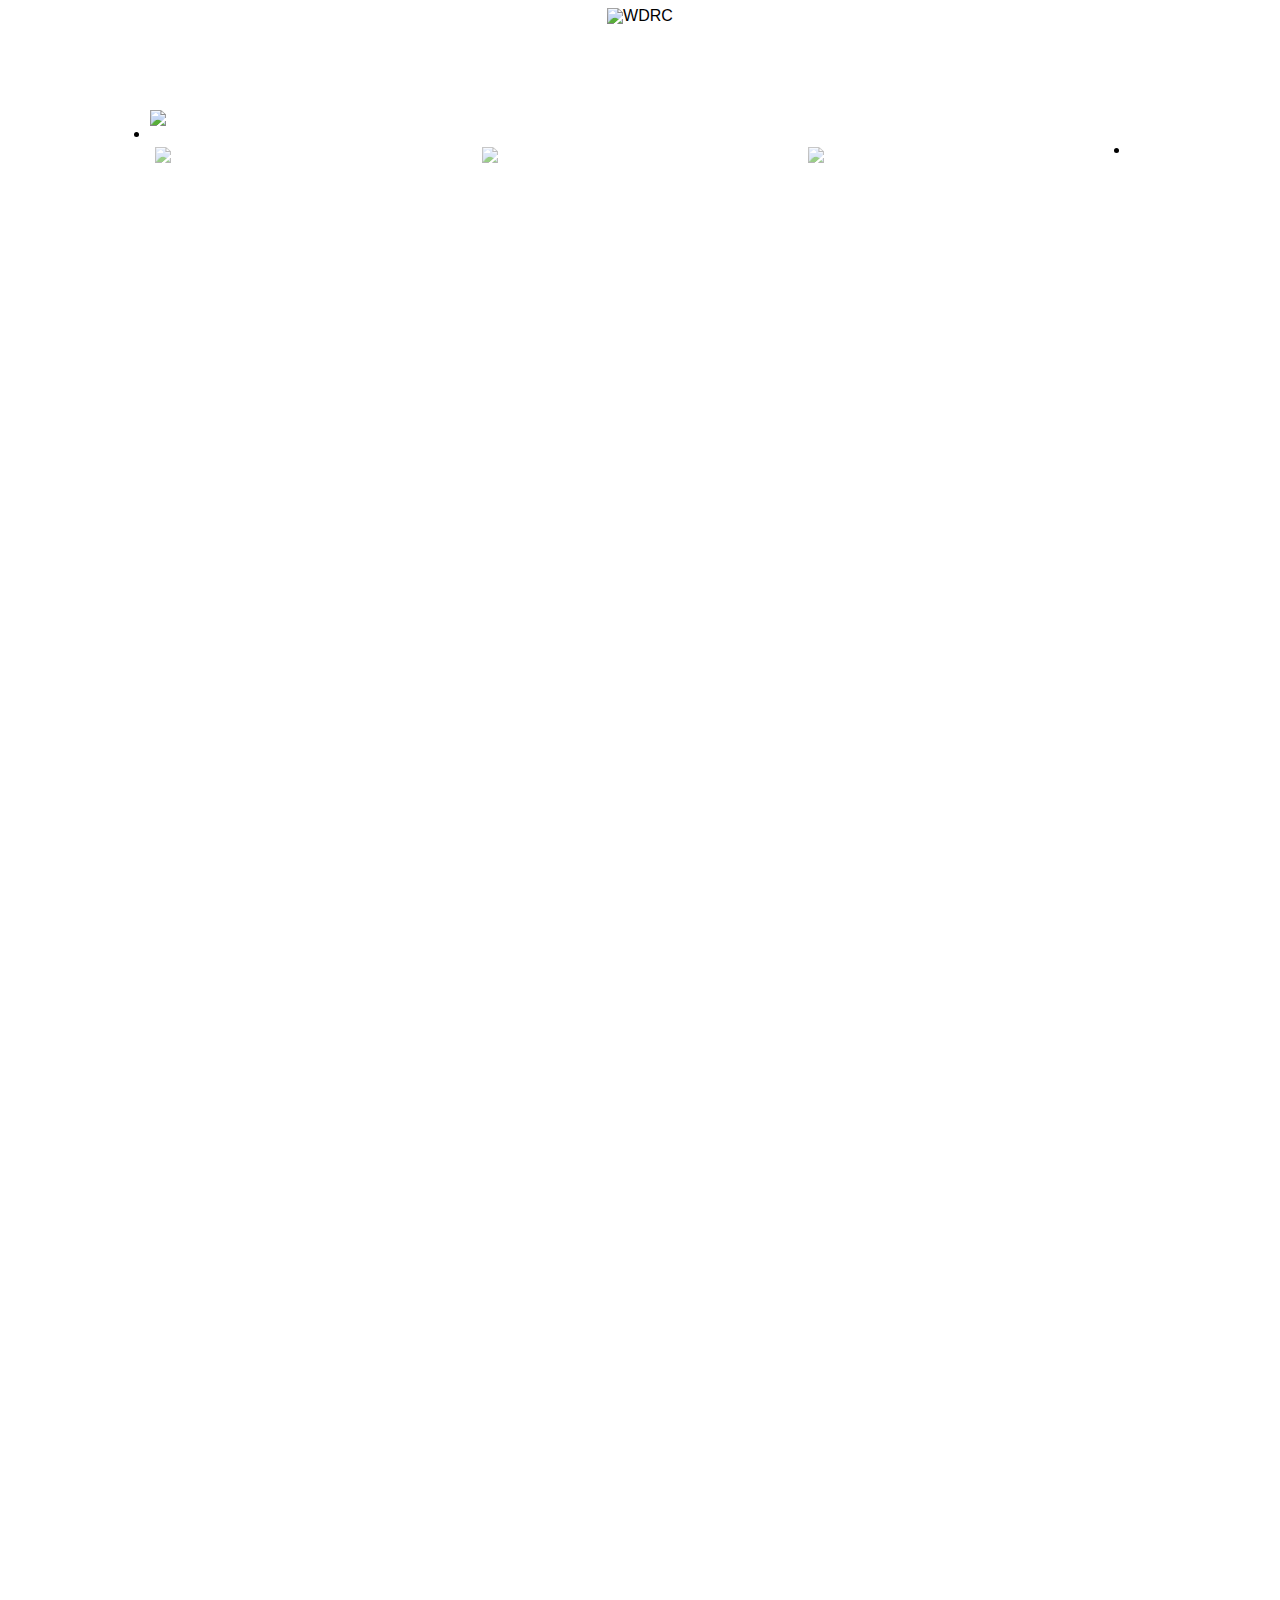
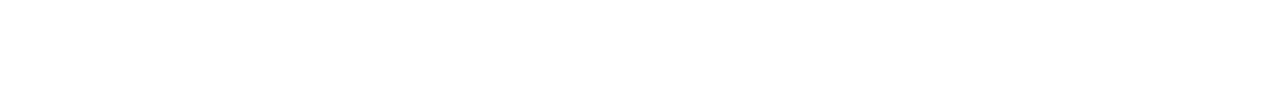
==== index.html @ 899989f0 "Add files via upload" ====
<!DOCTYPE html>
<html lang="en">
  <head>
    <meta charset="UTF-8" />
    <meta
      name="keywords"
      content="Drag race, Drag racing, Racing, Cars, Motorsports"
    />
    <meta http-equiv="X-UA-Compatible" content="IE=edge" />
    <meta name="viewport" content="width=device-width, initial-scale=1.0" />
    <title>World Drag Racing Circuit Gallery</title>
    <link rel="stylesheet" type="text/css" href="index.css" />
  </head>
  <body>
    <header>
      <center><img src="images/wdrc_banner.jpg" alt="WDRC" /></center>
    </header>
    <br />
    <div class="hello">Past Events and Shows</div>

    <div class="content" style="max-width: 1200px max-height: 700px">
      <img
        class="mySlides"
        src="images/2023_RTWDRC_schedule.jpg"
        style="width: 100%; display: none"
      />
      <img
        class="mySlides"
        src="images/2023_ETOWN_schedule2.png"
        style="width: 100%; display: none"
      />
      <img
        class="mySlides"
        src="images/2023_ETOWN_schedule.jpg"
        style="width: 100%; display: none"
      />
      <li></li>
      <div class="row-padding section">
        <div class="col s4">
          <img
            class="opacity hover-opacity-off"
            src="images/2023_RTWDRC_schedule.jpg"
            style="width: 100%; cursor: pointer"
            onclick="currentDiv(1)"
          />
        </div>
        <div class="col s4">
          <img
            class="opacity hover-opacity-off"
            src="images/2023_ETOWN_schedule2.png"
            style="width: 100%; cursor: pointer"
            onclick="currentDiv(2)"
          />
        </div>
        <div class="col s4">
          <img
            class="opacity hover-opacity-off"
            src="images/2023_ETOWN_schedule.jpg"
            style="width: 100%; cursor: pointer"
            onclick="currentDiv(3)"
          />
        </div>
      </div>
    </div>
    <li></li>
    <div class="contains">
      <!-- For videos already downloaded on computer-->
      <!-- <video class="vid" width="640" height="360" controls> -->
      <!-- <source -->
      <!-- src="" -->
      <!-- type="video/mp4" -->
      <!-- /> </video>-->
      <iframe
        width="610"
        height="360"
        src="https://www.youtube.com/embed/kPstWl2sa-s"
        title="YouTube video player"
        frameborder="0"
        allow="accelerometer; autoplay; clipboard-write; encrypted-media; gyroscope; picture-in-picture; web-share"
        allowfullscreen
      ></iframe>

      <iframe
        width="610"
        height="360"
        src="https://www.youtube.com/embed/oToHLpInuhc"
        title="YouTube video player"
        frameborder="0"
        allow="accelerometer; autoplay; clipboard-write; encrypted-media; gyroscope; picture-in-picture; web-share"
        allowfullscreen
        style="margin-left: 15px"
      ></iframe>
    </div>
    <li></li>
    <div class="contains">
      <iframe
        width="610"
        height="360"
        src="https://www.youtube.com/embed/2Uneti_gkIw"
        title="YouTube video player"
        frameborder="0"
        allow="accelerometer; autoplay; clipboard-write; encrypted-media; gyroscope; picture-in-picture; web-share"
        allowfullscreen
      ></iframe>

      <iframe
        width="610"
        height="360"
        src="https://www.youtube.com/embed/sCV__MwCfH0"
        title="YouTube video player"
        frameborder="0"
        allow="accelerometer; autoplay; clipboard-write; encrypted-media; gyroscope; picture-in-picture; web-share"
        allowfullscreen
        style="margin-left: 15px"
      ></iframe>
    </div>
    <li></li>
    <div class="contains">
      <iframe
        width="610"
        height="360"
        src="https://www.youtube.com/embed/L-XvdDKH4EY"
        title="YouTube video player"
        frameborder="0"
        allow="accelerometer; autoplay; clipboard-write; encrypted-media; gyroscope; picture-in-picture; web-share"
        allowfullscreen
      ></iframe>
      <iframe
        width="610"
        height="360"
        src="https://www.youtube.com/embed/No7ywstahzk"
        title="YouTube video player"
        frameborder="0"
        allow="accelerometer; autoplay; clipboard-write; encrypted-media; gyroscope; picture-in-picture; web-share"
        allowfullscreen
        style="margin-left: 15px"
      ></iframe>
    </div>
    <li></li>
    <div class="contains">
      <iframe
        width="610"
        height="360"
        src="https://www.youtube.com/embed/iQGg9NRun08"
        title="YouTube video player"
        frameborder="0"
        allow="accelerometer; autoplay; clipboard-write; encrypted-media; gyroscope; picture-in-picture; web-share"
        allowfullscreen
      ></iframe>
      <iframe
        width="610"
        height="360"
        src="https://www.youtube.com/embed/D9AWI-LQavE"
        title="YouTube video player"
        frameborder="0"
        allow="accelerometer; autoplay; clipboard-write; encrypted-media; gyroscope; picture-in-picture; web-share"
        allowfullscreen
        style="margin-left: 15px"
      ></iframe>
    </div>
    <br />
    <center>
      <div class="toTop" style="padding: 5px 0px">
        <a href="#" class="icon"
          ><img src="images/172559_wheel_steering_icon.png" alt=""
        /></a>
      </div>
    </center>

    <script>
      //Slideshow
      function currentDiv(n) {
        showDivs((slideIndex = n));
      }

      function showDivs(n) {
        var i;
        var x = document.getElementsByClassName("mySlides");
        var dots = document.getElementsByClassName("d");
        if (n > x.length) {
          slideIndex = 1;
        }
        if (n < 1) {
          slideIndex = x.length;
        }
        for (i = 0; i < x.length; i++) {
          x[i].style.display = "none";
        }
        for (i = 0; i < dots.length; i++) {
          dots[i].className = dots[i].className.replace(" opacity-off", "");
        }
        x[slideIndex - 1].style.display = "block";
        dots[slideIndex - 1].className += " opacity-off";
      }

      var myIndex = 0;
      carousel();

      function carousel() {
        var i;
        var x = document.getElementsByClassName("mySlides");
        for (i = 0; i < x.length; i++) {
          x[i].style.display = "none";
        }
        myIndex++;
        if (myIndex > x.length) {
          myIndex = 1;
        }
        x[myIndex - 1].style.display = "block";
        setTimeout(carousel, 7000);
      }

      // scroll up button
      let topIcon = document.querySelector(".toTop");
      let pageTopLocation;
      window.addEventListener("scroll", function () {
        pageTopLocation = window.pageYOffset;
        if (
          document.body.scrollTop > 25 ||
          document.documentElement.scrollTop > 25
        ) {
          topIcon.style.display = "block";
        } else {
          topIcon.style.display = "none";
        }
      });
    </script>
  </body>
</html>
---- index.css ----
@charset "utf-8";

* {
  box-sizing: border-box;
}

html {
  background-image: url(images/black.jpg);
  font-family: -apple-system, BlinkMacSystemFont, "Segoe UI", "Roboto", "Oxygen",
    "Ubuntu", "Cantarell", "Fira Sans", "Droid Sans", "Helvetica Neue",
    sans-serif;
  -webkit-font-smoothing: antialiased;
  scroll-behavior: smooth;
}

/* Structural Styles */
header {
  display: block;
  width: 100%;
}

body {
  line-height: 1;
}
video {
  display: inline-block;
}

.hello {
  font-size: 3.6em;
  font-style: oblique;
  /* text-shadow: 0 0 3px #FF0000; */
  position: relative;
  -webkit-text-stroke: 0.2px rgb(255, 255, 255);
  width: 60%;
  height: 70px;
  margin: auto;
  text-align: center;
  background-image: url(https://media.giphy.com/media/SLEaXvw65gfgFG0kPT/giphy.gif);
  background-size: cover;
  color: transparent;
  -moz-background-clip: text;
  -webkit-background-clip: text;
  text-transform: uppercase;
}
@media only screen and (max-width: 1200px) and (min-width: 10px) {
  header img {
    width: 100%;
  }
  .hello {
    font-size: 2.5em;
    font-style: oblique;
    /* text-shadow: 0 0 3px #FF0000; */
    -webkit-text-stroke: 0.2px rgb(224, 159, 159);
    flex-direction: column;
    width: 80%;
    height: 80px;
    margin: auto;
    text-align: center;
    background-image: url(https://media.giphy.com/media/O4WuhnWDiks3f7zDPj/giphy.gif);
    background-size: cover;
    color: transparent;
    -moz-background-clip: text;
    -webkit-background-clip: text;
    text-transform: uppercase;
  }
}

.opacity,
.hover-opacity:hover {
  opacity: 0.6;
}
.opacity-off,
.hover-opacity-off:hover {
  opacity: 1;
}

.content {
  margin-left: auto;
  margin-right: auto;
  max-width: 980px;
}

.col {
  float: left;
  width: 100%;
}
.col.s4 {
  width: 33.33333%;
  padding: 5px;
}
.vid {
  width: 40%;
  margin: auto;
  padding: 5px;
}
.contains {
  text-align: center;
  width: 100%;
  display: block;
}
.toTop {
  width: 60px;
  height: 60px;
  border-radius: 50%;
  background-color: rgb(233, 1, 1);
  position: fixed;
  bottom: 40px;
  right: 35px;
  opacity: 0.6;
  display: none;
  box-shadow: 0 4px rgb(235, 235, 235);
}

.toTop:hover {
  box-shadow: 0px 0px 10px 3px rgb(207, 207, 207);
  background-color: rgb(253, 250, 85);
  opacity: 0.8;
  box-shadow: 0 5px rgb(255, 255, 255);
  display: none;
}
.toTop:active {
  background-color: rgb(5, 211, 32);
  box-shadow: 0 5px rgb(255, 255, 255);
  transform: translateY(4px);
}
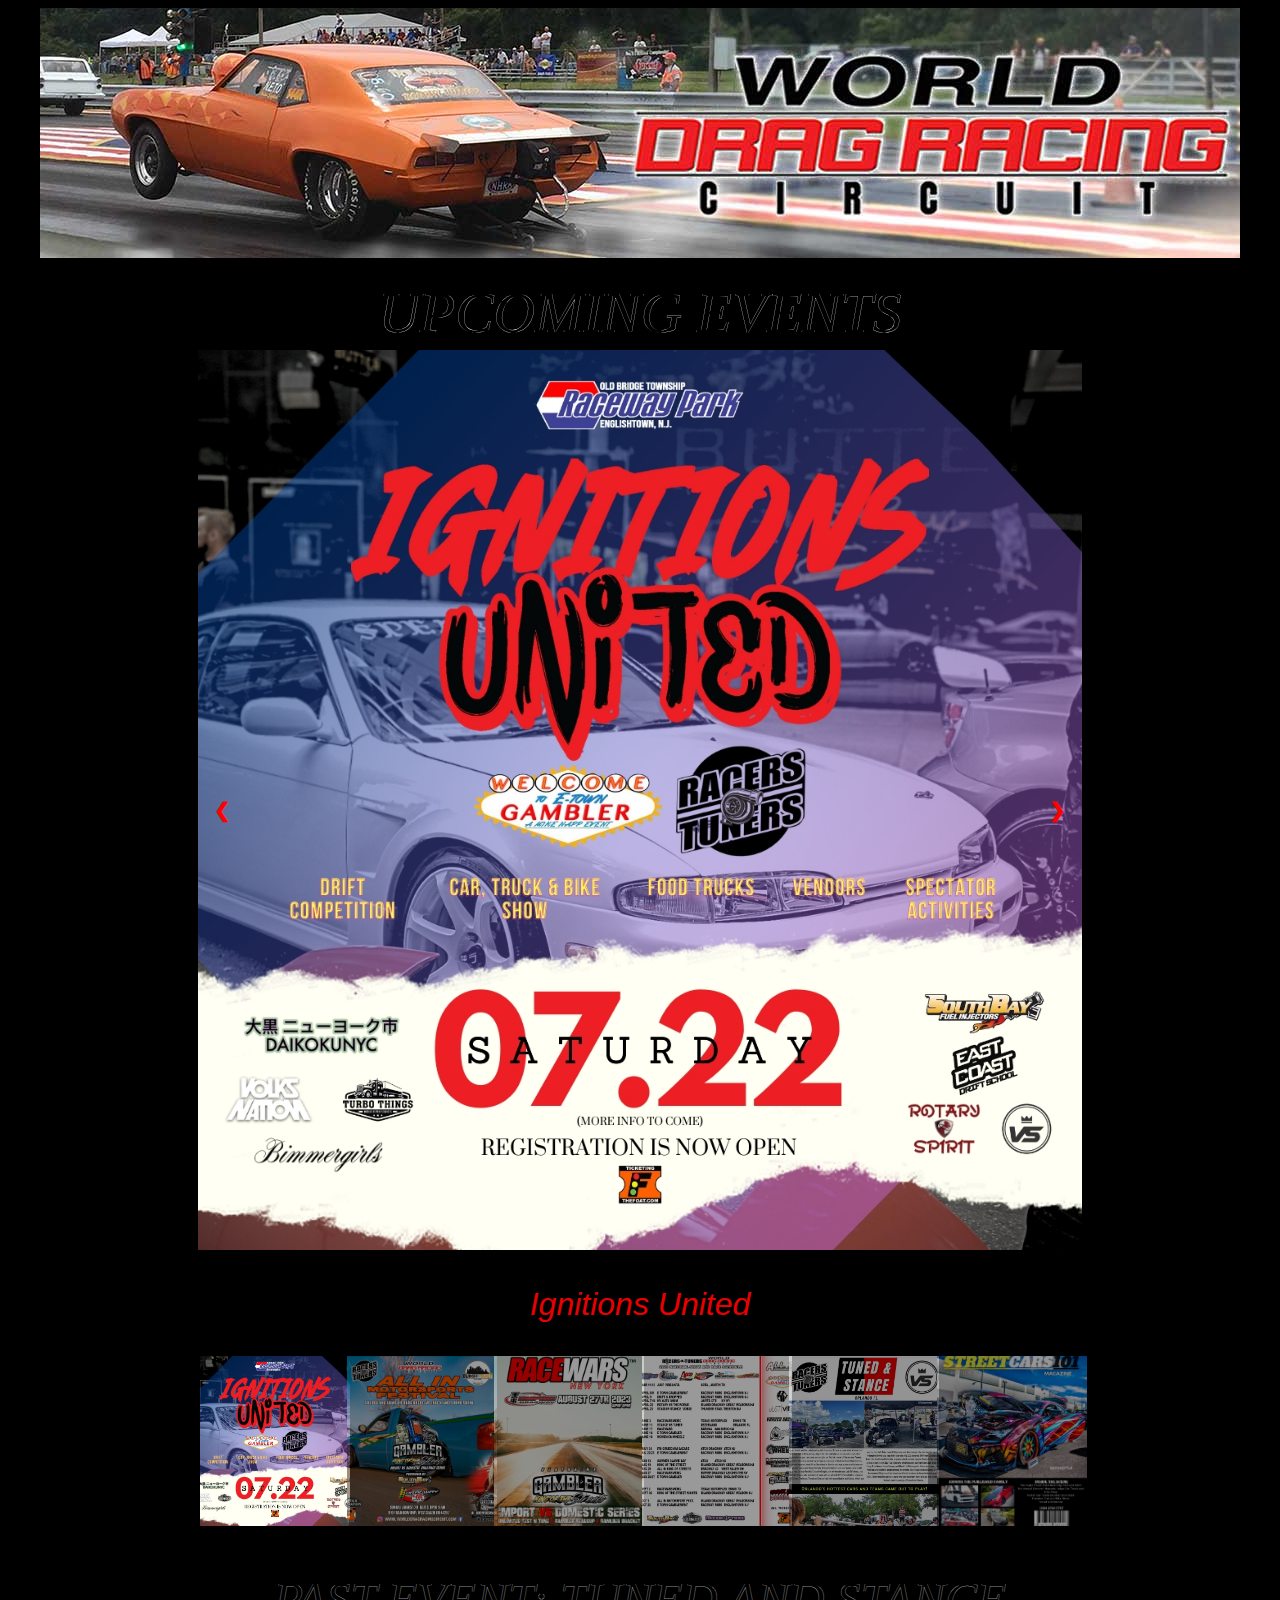
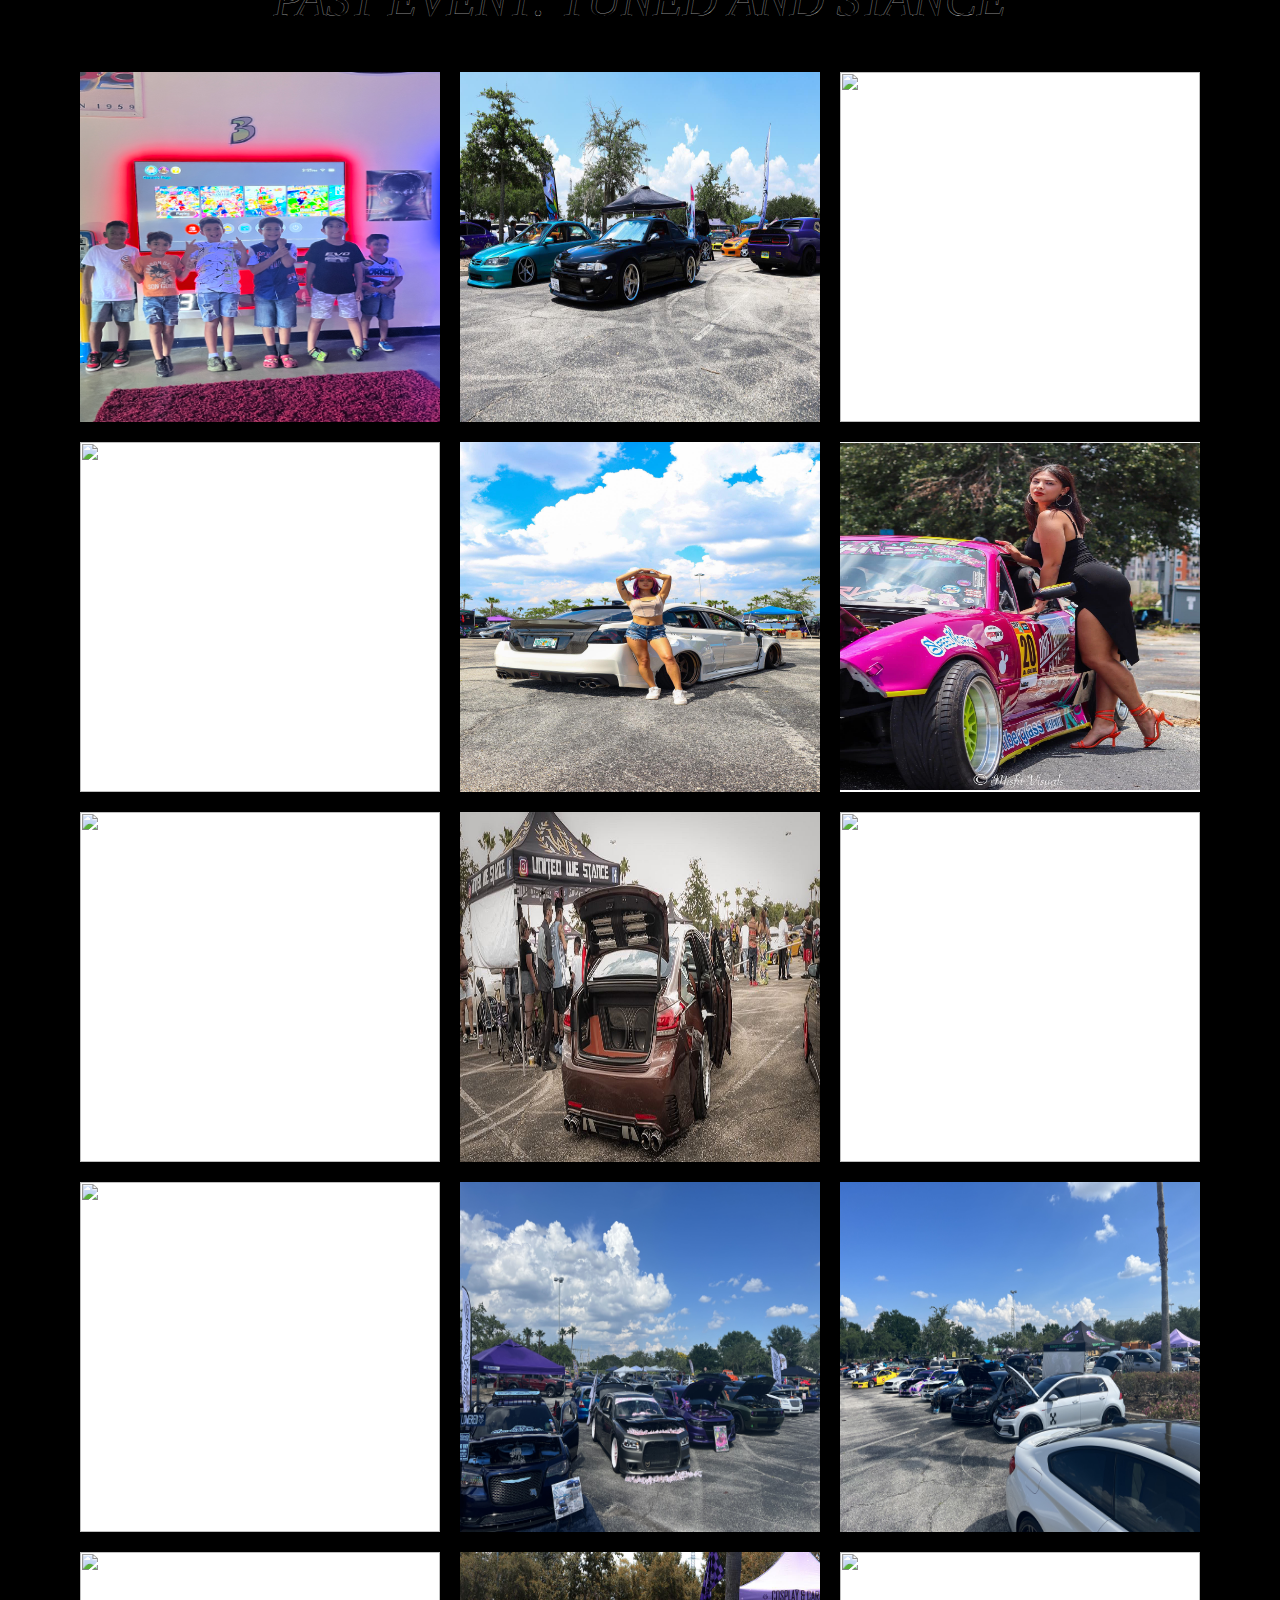
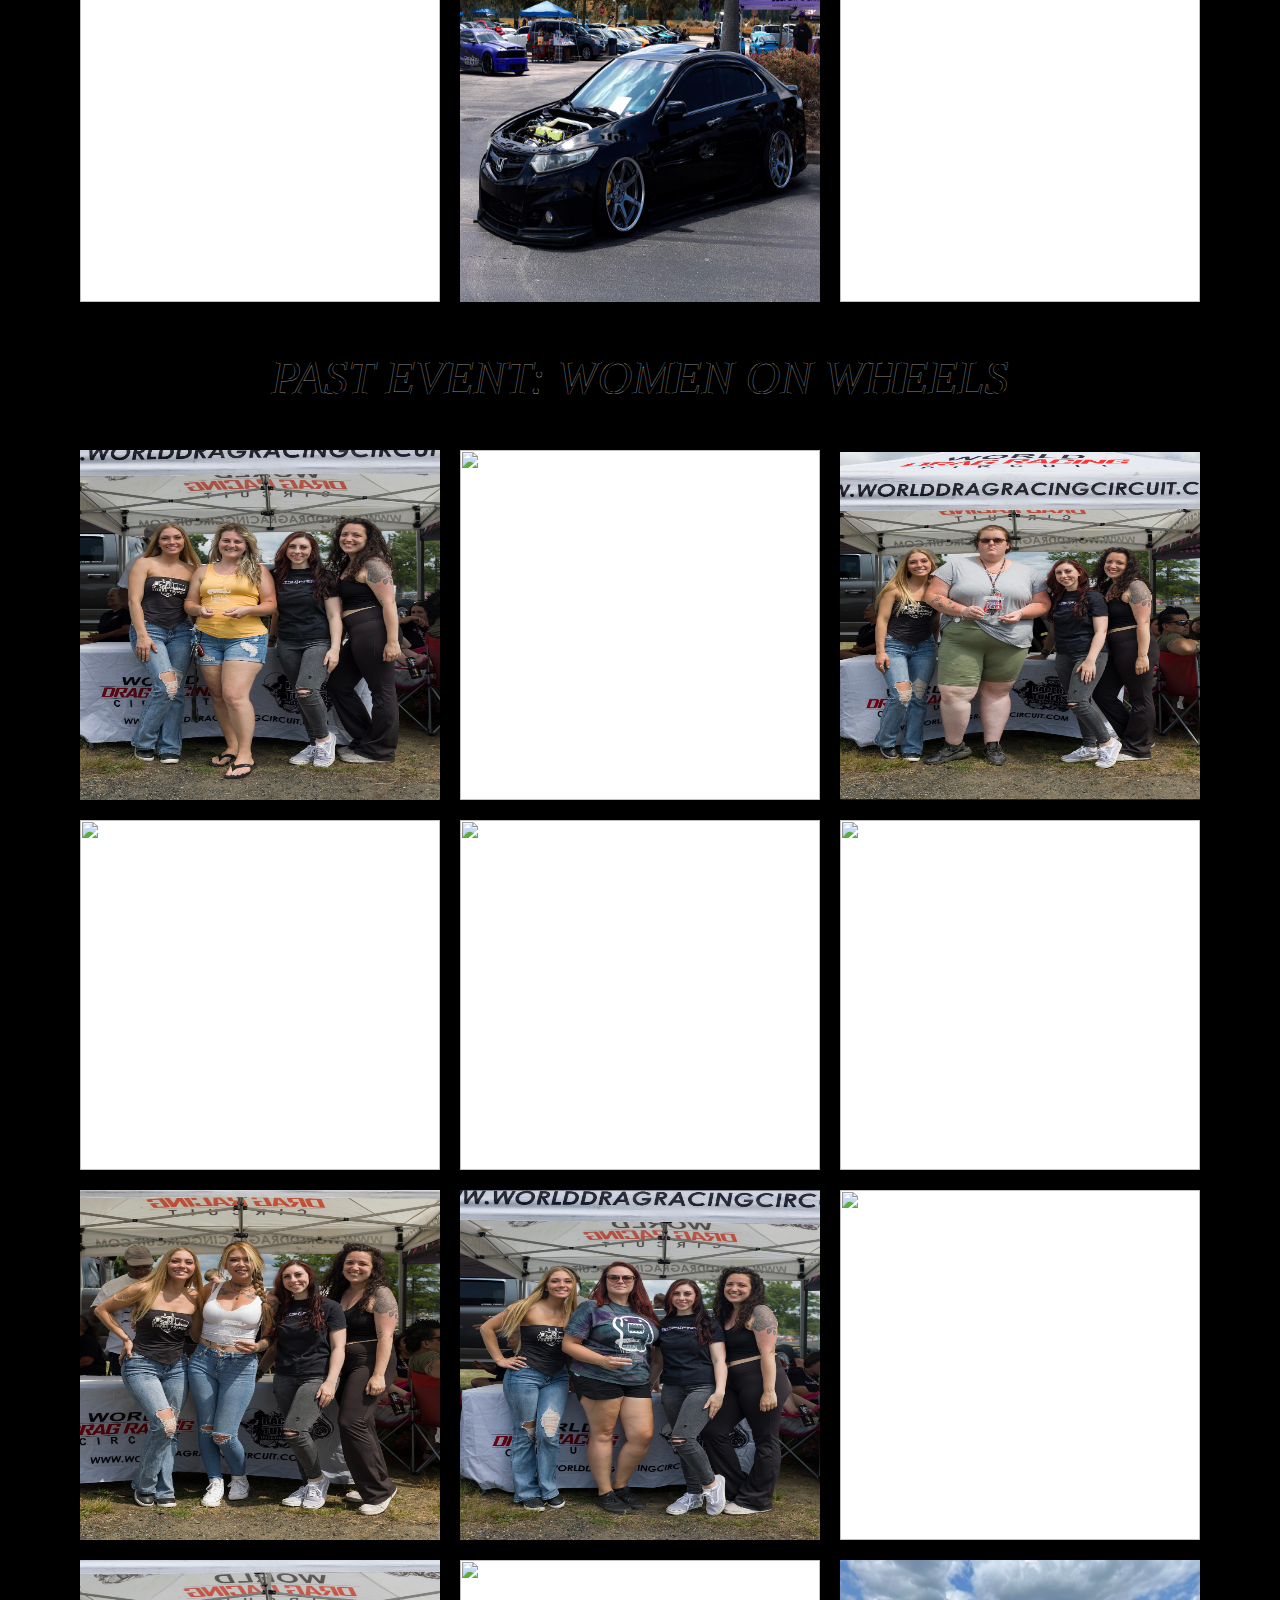
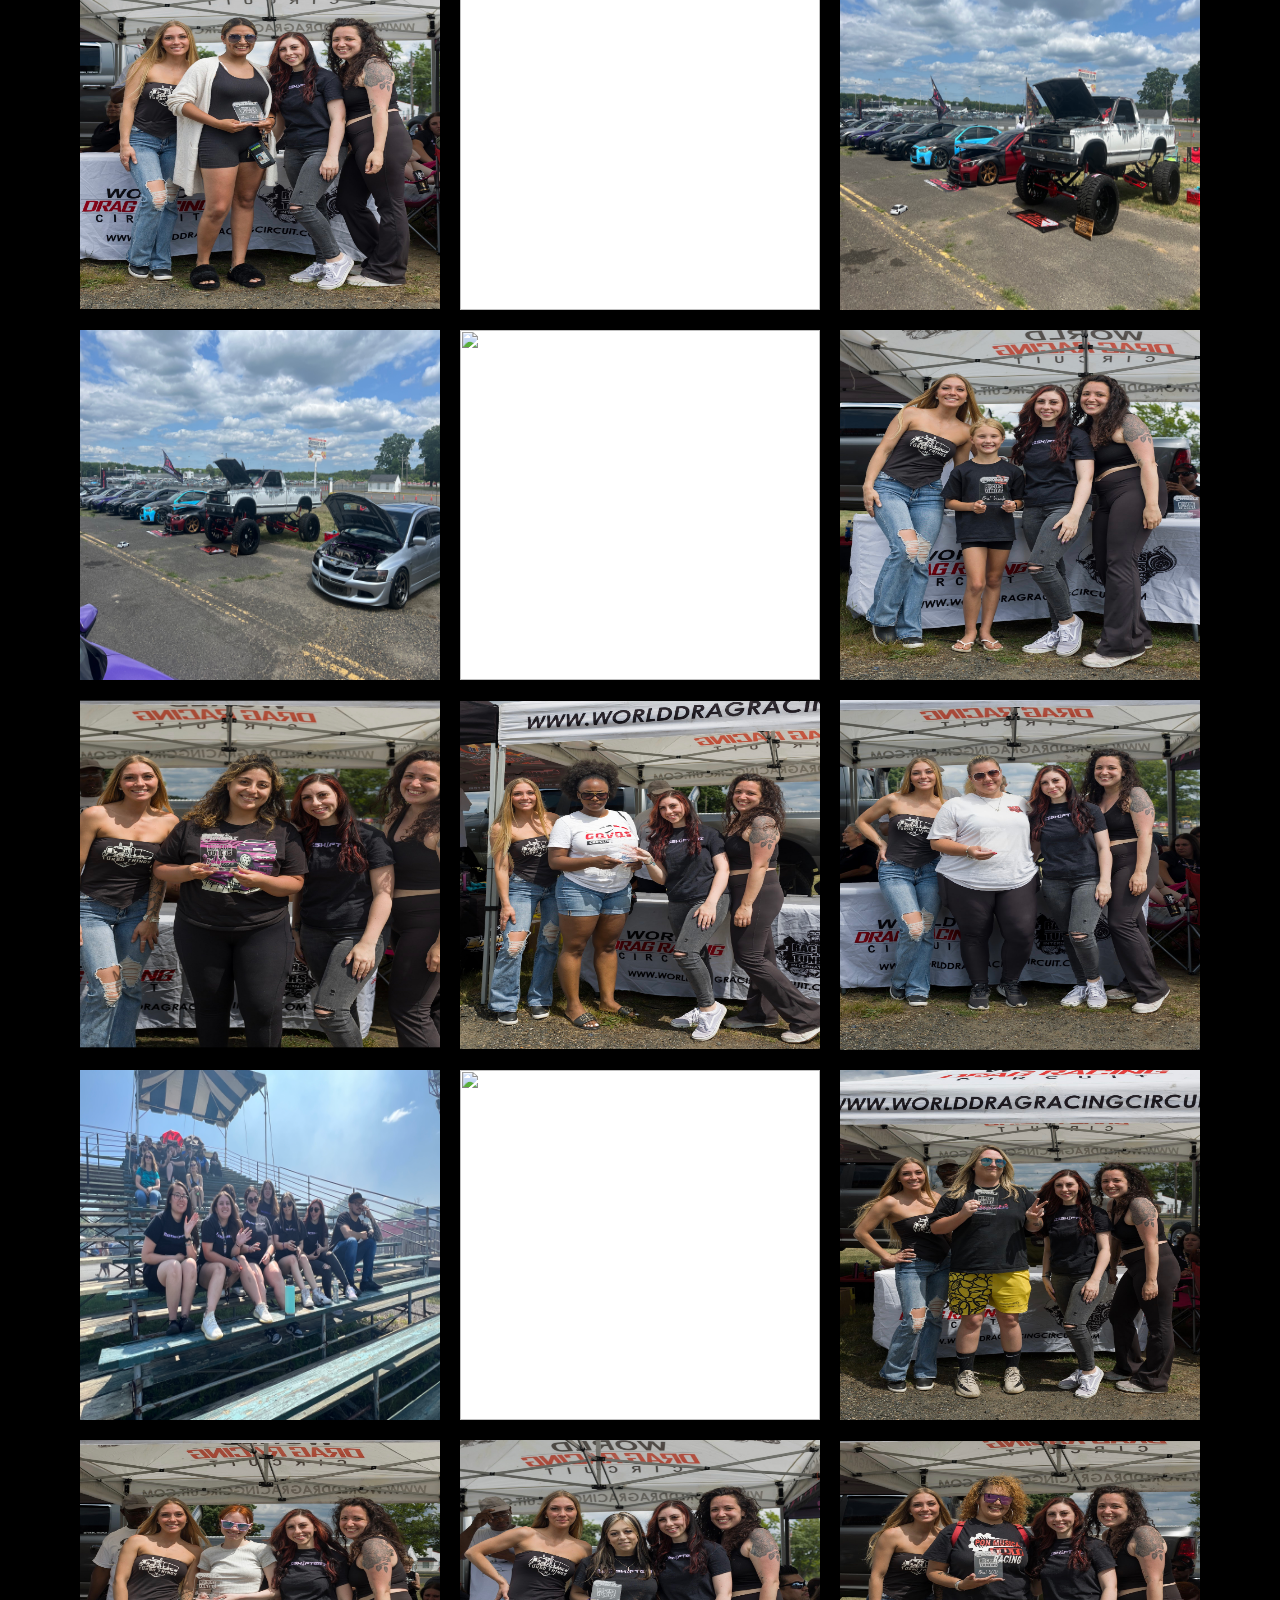
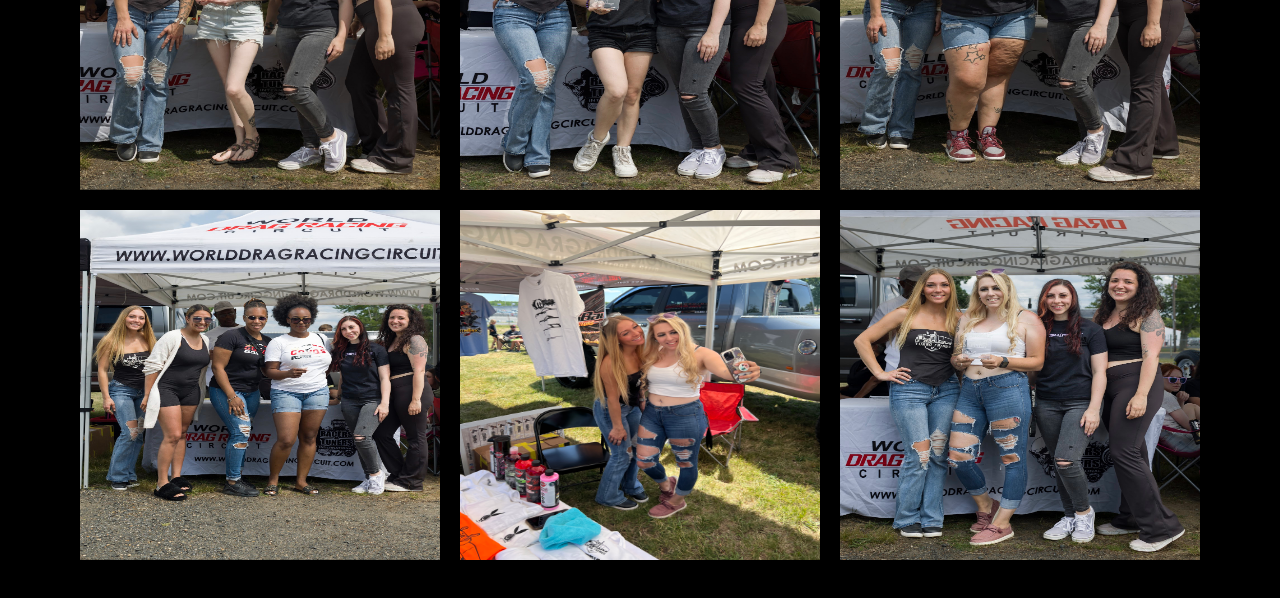
==== commit 67d52a8f: "Add files via upload" ====
--- a/index.html
+++ b/index.html
@@ -6,7 +6,6 @@
       name="keywords"
       content="Drag race, Drag racing, Racing, Cars, Motorsports"
     />
-    <meta http-equiv="X-UA-Compatible" content="IE=edge" />
     <meta name="viewport" content="width=device-width, initial-scale=1.0" />
     <title>World Drag Racing Circuit Gallery</title>
     <link rel="stylesheet" type="text/css" href="index.css" />
@@ -16,214 +15,287 @@
       <center><img src="images/wdrc_banner.jpg" alt="WDRC" /></center>
     </header>
     <br />
-    <div class="hello">Past Events and Shows</div>
-
-    <div class="content" style="max-width: 1200px max-height: 700px">
-      <img
-        class="mySlides"
-        src="images/2023_RTWDRC_schedule.jpg"
-        style="width: 100%; display: none"
-      />
-      <img
-        class="mySlides"
-        src="images/2023_ETOWN_schedule2.png"
-        style="width: 100%; display: none"
-      />
-      <img
-        class="mySlides"
-        src="images/2023_ETOWN_schedule.jpg"
-        style="width: 100%; display: none"
-      />
-      <li></li>
-      <div class="row-padding section">
-        <div class="col s4">
-          <img
-            class="opacity hover-opacity-off"
-            src="images/2023_RTWDRC_schedule.jpg"
-            style="width: 100%; cursor: pointer"
-            onclick="currentDiv(1)"
-          />
-        </div>
-        <div class="col s4">
-          <img
-            class="opacity hover-opacity-off"
-            src="images/2023_ETOWN_schedule2.png"
-            style="width: 100%; cursor: pointer"
-            onclick="currentDiv(2)"
-          />
-        </div>
-        <div class="col s4">
-          <img
-            class="opacity hover-opacity-off"
-            src="images/2023_ETOWN_schedule.jpg"
-            style="width: 100%; cursor: pointer"
-            onclick="currentDiv(3)"
-          />
-        </div>
-      </div>
-    </div>
-    <li></li>
-    <div class="contains">
-      <!-- For videos already downloaded on computer-->
-      <!-- <video class="vid" width="640" height="360" controls> -->
-      <!-- <source -->
-      <!-- src="" -->
-      <!-- type="video/mp4" -->
-      <!-- /> </video>-->
-      <iframe
-        width="610"
-        height="360"
-        src="https://www.youtube.com/embed/kPstWl2sa-s"
-        title="YouTube video player"
-        frameborder="0"
-        allow="accelerometer; autoplay; clipboard-write; encrypted-media; gyroscope; picture-in-picture; web-share"
-        allowfullscreen
-      ></iframe>
-
-      <iframe
-        width="610"
-        height="360"
-        src="https://www.youtube.com/embed/oToHLpInuhc"
-        title="YouTube video player"
-        frameborder="0"
-        allow="accelerometer; autoplay; clipboard-write; encrypted-media; gyroscope; picture-in-picture; web-share"
-        allowfullscreen
-        style="margin-left: 15px"
-      ></iframe>
-    </div>
-    <li></li>
-    <div class="contains">
-      <iframe
-        width="610"
-        height="360"
-        src="https://www.youtube.com/embed/2Uneti_gkIw"
-        title="YouTube video player"
-        frameborder="0"
-        allow="accelerometer; autoplay; clipboard-write; encrypted-media; gyroscope; picture-in-picture; web-share"
-        allowfullscreen
-      ></iframe>
-
-      <iframe
-        width="610"
-        height="360"
-        src="https://www.youtube.com/embed/sCV__MwCfH0"
-        title="YouTube video player"
-        frameborder="0"
-        allow="accelerometer; autoplay; clipboard-write; encrypted-media; gyroscope; picture-in-picture; web-share"
-        allowfullscreen
-        style="margin-left: 15px"
-      ></iframe>
-    </div>
-    <li></li>
-    <div class="contains">
-      <iframe
-        width="610"
-        height="360"
-        src="https://www.youtube.com/embed/L-XvdDKH4EY"
-        title="YouTube video player"
-        frameborder="0"
-        allow="accelerometer; autoplay; clipboard-write; encrypted-media; gyroscope; picture-in-picture; web-share"
-        allowfullscreen
-      ></iframe>
-      <iframe
-        width="610"
-        height="360"
-        src="https://www.youtube.com/embed/No7ywstahzk"
-        title="YouTube video player"
-        frameborder="0"
-        allow="accelerometer; autoplay; clipboard-write; encrypted-media; gyroscope; picture-in-picture; web-share"
-        allowfullscreen
-        style="margin-left: 15px"
-      ></iframe>
-    </div>
-    <li></li>
-    <div class="contains">
-      <iframe
-        width="610"
-        height="360"
-        src="https://www.youtube.com/embed/iQGg9NRun08"
-        title="YouTube video player"
-        frameborder="0"
-        allow="accelerometer; autoplay; clipboard-write; encrypted-media; gyroscope; picture-in-picture; web-share"
-        allowfullscreen
-      ></iframe>
-      <iframe
-        width="610"
-        height="360"
-        src="https://www.youtube.com/embed/D9AWI-LQavE"
-        title="YouTube video player"
-        frameborder="0"
-        allow="accelerometer; autoplay; clipboard-write; encrypted-media; gyroscope; picture-in-picture; web-share"
-        allowfullscreen
-        style="margin-left: 15px"
-      ></iframe>
+    <div class="hello">Upcoming Events</div>
+    <!-- Container for the image gallery -->
+    <div class="container">
+      <!--images for slide -->
+      <div class="mySlides">
+        <img
+          src="images/upcoming events/ignitions united1.jpeg"
+          style="width: 100%; height: 900px"
+        />
+      </div>
+      <div class="mySlides">
+        <img
+          src="images/upcoming events/all in ohio.jpg"
+          style="width: 100%; height: 900px"
+        />
+      </div>
+
+      <div class="mySlides">
+        <img
+          src="images/upcoming events/2023-08-23-racewars.jpg"
+          style="width: 100%; height: 900px"
+        />
+      </div>
+
+      <div class="mySlides">
+        <img
+          src="images/upcoming events/2023_RTWDRC_schedule.jpg"
+          style="width: 100%; height: 900px"
+        />
+      </div>
+
+      <div class="mySlides">
+        <img
+          src="images/upcoming events/tuned and stance.jpg"
+          style="width: 100%; height: 900px"
+        />
+      </div>
+
+      <div class="mySlides">
+        <img
+          src="images/upcoming events/street cars 101.jpg"
+          style="width: 100%; height: 900px"
+        />
+      </div>
+
+      <!-- Next and previous buttons -->
+      <a class="prev" onclick="plusSlides(-1)">&#10094;</a>
+      <a class="next" onclick="plusSlides(1)">&#10095;</a>
+
+      <!-- Caption text -->
+      <div class="caption-container">
+        <p id="caption"></p>
+      </div>
+      <br />
+      <!-- Thumbnails -->
+      <div class="row">
+        <div class="column">
+          <img
+            class="cursor"
+            src="images/upcoming events/ignitions united1.jpeg"
+            style="width: 150px; height: 170px; float: left; object-fit: cover"
+            onclick="currentSlide(1)"
+            alt="Ignitions United"
+          />
+        </div>
+        <div class="column">
+          <img
+            class="cursor"
+            src="images/upcoming events/all in ohio.jpg"
+            style="width: 150px; height: 170px; float: left; object-fit: cover"
+            onclick="currentSlide(2)"
+            alt="All in Ohio"
+          />
+        </div>
+        <div class="column">
+          <img
+            class="cursor"
+            src="images/upcoming events/2023-08-23-racewars.jpg"
+            style="width: 150px; height: 170px; float: left; object-fit: cover"
+            onclick="currentSlide(3)"
+            alt="Racewars"
+          />
+        </div>
+        <div class="column">
+          <img
+            class="cursor"
+            src="images/upcoming events/2023_RTWDRC_schedule.jpg"
+            style="width: 150px; height: 170px; float: left; object-fit: cover"
+            onclick="currentSlide(4)"
+            alt="2023 World Drag Racing Circuit Schedule"
+          />
+        </div>
+        <div class="column">
+          <img
+            class="cursor"
+            src="images/upcoming events/tuned and stance.jpg"
+            style="width: 150px; height: 170px; float: left; object-fit: cover"
+            onclick="currentSlide(5)"
+            alt="Tuned and Stance"
+          />
+        </div>
+        <div class="column">
+          <img
+            class="cursor"
+            src="images/upcoming events/street cars 101.jpg"
+            style="width: 150px; height: 170px; float: left; object-fit: cover"
+            onclick="currentSlide(6)"
+            alt="Street Cars 101 Magazine"
+          />
+        </div>
+      </div>
     </div>
     <br />
-    <center>
-      <div class="toTop" style="padding: 5px 0px">
-        <a href="#" class="icon"
-          ><img src="images/172559_wheel_steering_icon.png" alt=""
-        /></a>
-      </div>
-    </center>
-
+    <div class="hello2">Past Event: Tuned and Stance</div>
+    <div class="gallery-image">
+      <div class="img-box">
+        <img src="images/tuned and stance/kids1.jpg" alt="" />
+      </div>
+      <div class="img-box">
+        <img src="images/tuned and stance/cars1.jpg" alt="" />
+      </div>
+      <div class="img-box">
+        <img src="images/tuned and stance/booth2.jpg" alt="" />
+      </div>
+      <div class="img-box">
+        <img src="images/tuned and stance/booth1.jpg" alt="" />
+      </div>
+      <div class="img-box">
+        <img src="images/tuned and stance/girl1.jpg" alt="" />
+      </div>
+      <div class="img-box">
+        <img src="images/tuned and stance/girl2.jpg" alt="" />
+      </div>
+      <div class="img-box">
+        <img src="images/tuned and stance/cars2.jpg" alt="" />
+      </div>
+      <div class="img-box">
+        <img src="images/tuned and stance/cars3.jpg" alt="" />
+      </div>
+      <div class="img-box">
+        <img src="images/tuned and stance/cars4.jpg" alt="" />
+      </div>
+      <div class="img-box">
+        <img src="images/tuned and stance/cars5.jpg" alt="" />
+      </div>
+      <div class="img-box">
+        <img src="images/tuned and stance/cars6.jpg" alt="" />
+      </div>
+      <div class="img-box">
+        <img src="images/tuned and stance/cars7.jpg" alt="" />
+      </div>
+      <div class="img-box">
+        <img src="images/tuned and stance/cars8.jpg" alt="" />
+      </div>
+      <div class="img-box">
+        <img src="images/tuned and stance/cars9.jpg" alt="" />
+      </div>
+      <div class="img-box">
+        <img src="images/tuned and stance/cars10.jpg" alt="" />
+      </div>
+    </div>
+    <br />
+    <div class="hello2">Past Event: Women on Wheels</div>
+    <div class="gallery-image">
+      <div class="img-box">
+        <img src="images/women on wheels/girls1.jpg" alt="" />
+      </div>
+      <div class="img-box">
+        <img src="images/women on wheels/girls2.jpg" alt="" />
+      </div>
+      <div class="img-box">
+        <img src="images/women on wheels/girls3.jpg" alt="" />
+      </div>
+      <div class="img-box">
+        <img src="images/women on wheels/cars1.jpg" alt="" />
+      </div>
+      <div class="img-box">
+        <img src="images/women on wheels/cars2.jpg" alt="" />
+      </div>
+      <div class="img-box">
+        <img src="images/women on wheels/cars3.jpg" alt="" />
+      </div>
+      <div class="img-box">
+        <img src="images/women on wheels/girls4.jpg" alt="" />
+      </div>
+      <div class="img-box">
+        <img src="images/women on wheels/girls5.jpg" alt="" />
+      </div>
+      <div class="img-box">
+        <img src="images/women on wheels/girls6.jpg" alt="" />
+      </div>
+      <div class="img-box">
+        <img src="images/women on wheels/girls7.jpg" alt="" />
+      </div>
+      <div class="img-box">
+        <img src="images/women on wheels/cars4.jpg" alt="" />
+      </div>
+      <div class="img-box">
+        <img src="images/women on wheels/cars5.jpg" alt="" />
+      </div>
+      <div class="img-box">
+        <img src="images/women on wheels/cars6.jpg" alt="" />
+      </div>
+      <div class="img-box">
+        <img src="images/women on wheels/cars7.jpg" alt="" />
+      </div>
+      <div class="img-box">
+        <img src="images/women on wheels/girls8.jpg" alt="" />
+      </div>
+      <div class="img-box">
+        <img src="images/women on wheels/girls9.jpg" alt="" />
+      </div>
+      <div class="img-box">
+        <img src="images/women on wheels/girls10.jpg" alt="" />
+      </div>
+      <div class="img-box">
+        <img src="images/women on wheels/girls11.jpg" alt="" />
+      </div>
+      <div class="img-box">
+        <img src="images/women on wheels/girls12.jpg" alt="" />
+      </div>
+      <div class="img-box">
+        <img src="images/women on wheels/girls13.jpg" alt="" />
+      </div>
+      <div class="img-box">
+        <img src="images/women on wheels/girls14.jpg" alt="" />
+      </div>
+      <div class="img-box">
+        <img src="images/women on wheels/girls15.jpg" alt="" />
+      </div>
+      <div class="img-box">
+        <img src="images/women on wheels/girls16.jpg" alt="" />
+      </div>
+      <div class="img-box">
+        <img src="images/women on wheels/girls17.jpg" alt="" />
+      </div>
+      <div class="img-box">
+        <img src="images/women on wheels/girls18.jpg" alt="" />
+      </div>
+      <div class="img-box">
+        <img src="images/women on wheels/girls19.jpg" alt="" />
+      </div>
+      <div class="img-box">
+        <img src="images/women on wheels/girls20.jpg" alt="" />
+      </div>
+    </div>
     <script>
-      //Slideshow
-      function currentDiv(n) {
-        showDivs((slideIndex = n));
+      let slideIndex = 1;
+      showSlides(slideIndex);
+
+      // Next/previous controls
+      function plusSlides(n) {
+        showSlides((slideIndex += n));
       }
 
-      function showDivs(n) {
-        var i;
-        var x = document.getElementsByClassName("mySlides");
-        var dots = document.getElementsByClassName("d");
-        if (n > x.length) {
+      // Thumbnail image controls
+      function currentSlide(n) {
+        showSlides((slideIndex = n));
+      }
+
+      function showSlides(n) {
+        let i;
+        let slides = document.getElementsByClassName("mySlides");
+        let curse = document.getElementsByClassName("cursor");
+        let captionText = document.getElementById("caption");
+        if (n > slides.length) {
           slideIndex = 1;
         }
         if (n < 1) {
-          slideIndex = x.length;
+          slideIndex = slides.length;
         }
-        for (i = 0; i < x.length; i++) {
-          x[i].style.display = "none";
+        for (i = 0; i < slides.length; i++) {
+          slides[i].style.display = "none";
         }
-        for (i = 0; i < dots.length; i++) {
-          dots[i].className = dots[i].className.replace(" opacity-off", "");
+        for (i = 0; i < curse.length; i++) {
+          curse[i].className = curse[i].className.replace(" active", "");
         }
-        x[slideIndex - 1].style.display = "block";
-        dots[slideIndex - 1].className += " opacity-off";
+        slides[slideIndex - 1].style.display = "block";
+        curse[slideIndex - 1].className += " active";
+        captionText.innerHTML = curse[slideIndex - 1].alt;
       }
-
-      var myIndex = 0;
-      carousel();
-
-      function carousel() {
-        var i;
-        var x = document.getElementsByClassName("mySlides");
-        for (i = 0; i < x.length; i++) {
-          x[i].style.display = "none";
-        }
-        myIndex++;
-        if (myIndex > x.length) {
-          myIndex = 1;
-        }
-        x[myIndex - 1].style.display = "block";
-        setTimeout(carousel, 7000);
-      }
-
-      // scroll up button
-      let topIcon = document.querySelector(".toTop");
-      let pageTopLocation;
-      window.addEventListener("scroll", function () {
-        pageTopLocation = window.pageYOffset;
-        if (
-          document.body.scrollTop > 25 ||
-          document.documentElement.scrollTop > 25
-        ) {
-          topIcon.style.display = "block";
-        } else {
-          topIcon.style.display = "none";
-        }
-      });
     </script>
   </body>
 </html>
--- a/index.css
+++ b/index.css
@@ -1,33 +1,34 @@
-@charset "utf-8";
-
 * {
   box-sizing: border-box;
 }
-
 html {
-  background-image: url(images/black.jpg);
-  font-family: -apple-system, BlinkMacSystemFont, "Segoe UI", "Roboto", "Oxygen",
-    "Ubuntu", "Cantarell", "Fira Sans", "Droid Sans", "Helvetica Neue",
-    sans-serif;
-  -webkit-font-smoothing: antialiased;
-  scroll-behavior: smooth;
-}
-
-/* Structural Styles */
-header {
-  display: block;
-  width: 100%;
-}
-
-body {
-  line-height: 1;
-}
-video {
-  display: inline-block;
-}
-
+  background-color: black;
+}
+/* Image container position */
+.container {
+  position: relative;
+  width: 70%;
+  margin: auto;
+}
 .hello {
   font-size: 3.6em;
+  font-style: oblique;
+  /* text-shadow: 0 0 3px #FF0000; */
+  position: relative;
+  -webkit-text-stroke: 0.2px rgb(255, 255, 255);
+  width: 60%;
+  height: 70px;
+  margin: auto;
+  text-align: center;
+  background-image: url(https://media.giphy.com/media/SLEaXvw65gfgFG0kPT/giphy.gif);
+  background-size: cover;
+  color: transparent;
+  -moz-background-clip: text;
+  -webkit-background-clip: text;
+  text-transform: uppercase;
+}
+.hello2 {
+  font-size: 3em;
   font-style: oblique;
   /* text-shadow: 0 0 3px #FF0000; */
   position: relative;
@@ -64,63 +65,136 @@
     -webkit-background-clip: text;
     text-transform: uppercase;
   }
-}
-
-.opacity,
-.hover-opacity:hover {
+  .hello2 {
+    font-size: 2em;
+    font-style: oblique;
+    /* text-shadow: 0 0 3px #FF0000; */
+    -webkit-text-stroke: 0.2px rgb(224, 159, 159);
+    flex-direction: column;
+    width: 80%;
+    height: 80px;
+    margin: auto;
+    text-align: center;
+    background-image: url(https://media.giphy.com/media/O4WuhnWDiks3f7zDPj/giphy.gif);
+    background-size: cover;
+    color: transparent;
+    -moz-background-clip: text;
+    -webkit-background-clip: text;
+    text-transform: uppercase;
+  }
+}
+/* Hides the images automatically */
+.mySlides {
+  display: none;
+}
+
+/* Adds pointer for image hovering */
+.cursor {
+  cursor: pointer;
+}
+
+/* Next and previous buttons */
+.prev,
+.next {
+  cursor: pointer;
+  position: absolute;
+  top: 40%;
+  width: auto;
+  padding: 16px;
+  margin-top: -50px;
+  color: rgb(255, 0, 0);
+  font-weight: bold;
+  font-size: 20px;
+  border-radius: 0 3px 3px 0;
+  user-select: none;
+  -webkit-user-select: none;
+}
+
+/* Positions the "next button" to the right */
+.next {
+  right: 0;
+  border-radius: 3px 0 0 3px;
+}
+
+/* Hover button changes */
+.prev:hover,
+.next:hover {
+  background-color: rgba(0, 0, 0, 0.5);
+  height: 200px;
+  padding-top: 85px;
+}
+
+/* Image text container */
+.caption-container {
+  text-align: center;
+  background-color: black;
+  color: rgb(233, 1, 1);
+  font-size: 2em;
+  font-style: italic;
+  height: 50px;
+  font-family: "Roboto", "Oxygen", "Ubuntu", "Cantarell", "Fira Sans",
+    "Droid Sans", "Helvetica Neue", sans-serif;
+}
+
+.row:after {
+  content: "";
+  display: table;
+  clear: both;
+}
+
+/* Six columns */
+.column {
+  float: left;
+  width: 16.66%;
+  padding: 2px;
+  height: 200px;
+}
+
+/* transparency for thumnbails */
+.cursor {
   opacity: 0.6;
 }
-.opacity-off,
-.hover-opacity-off:hover {
+
+.active,
+.cursor:hover {
   opacity: 1;
 }
 
-.content {
-  margin-left: auto;
-  margin-right: auto;
-  max-width: 980px;
-}
-
-.col {
-  float: left;
-  width: 100%;
-}
-.col.s4 {
-  width: 33.33333%;
-  padding: 5px;
-}
-.vid {
-  width: 40%;
-  margin: auto;
-  padding: 5px;
-}
-.contains {
-  text-align: center;
-  width: 100%;
-  display: block;
-}
-.toTop {
-  width: 60px;
-  height: 60px;
-  border-radius: 50%;
-  background-color: rgb(233, 1, 1);
-  position: fixed;
-  bottom: 40px;
-  right: 35px;
-  opacity: 0.6;
-  display: none;
-  box-shadow: 0 4px rgb(235, 235, 235);
-}
-
-.toTop:hover {
-  box-shadow: 0px 0px 10px 3px rgb(207, 207, 207);
-  background-color: rgb(253, 250, 85);
-  opacity: 0.8;
-  box-shadow: 0 5px rgb(255, 255, 255);
-  display: none;
-}
-.toTop:active {
-  background-color: rgb(5, 211, 32);
-  box-shadow: 0 5px rgb(255, 255, 255);
-  transform: translateY(4px);
-}
+.gallery-image {
+  padding: 20px;
+  display: flex;
+  flex-wrap: wrap;
+  justify-content: center;
+}
+
+.gallery-image img {
+  height: 350px;
+  width: 360px;
+  transform: scale(1);
+  transition: transform 0.4s ease;
+}
+
+.img-box {
+  box-sizing: content-box;
+  margin: 10px;
+  height: 350px;
+  width: 360px;
+  overflow: hidden;
+  display: inline-block;
+  color: white;
+  position: relative;
+  background-color: white;
+}
+
+.img-box:hover img {
+  transform: scale(1.1);
+}
+
+.img-box:hover {
+  transform: translateY(-5px);
+  opacity: 1;
+}
+
+.img-box:hover {
+  cursor: pointer;
+}
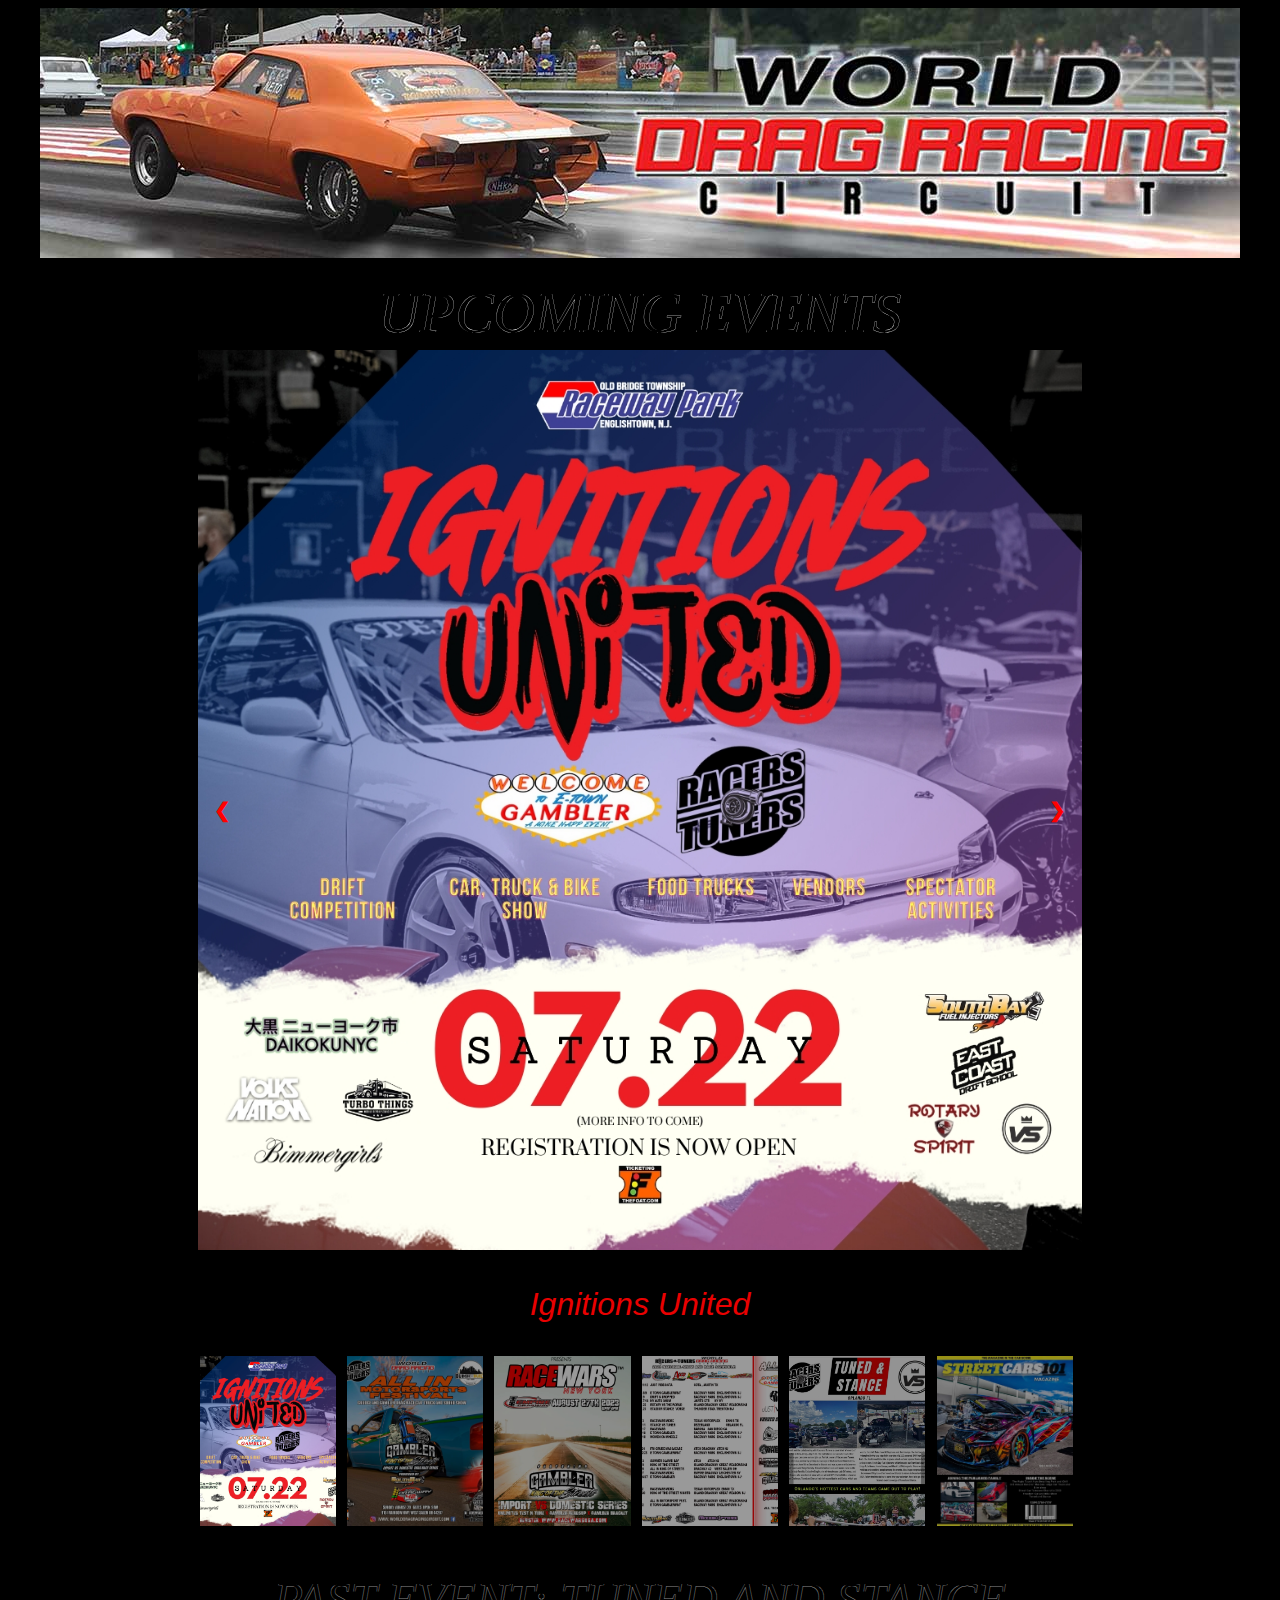
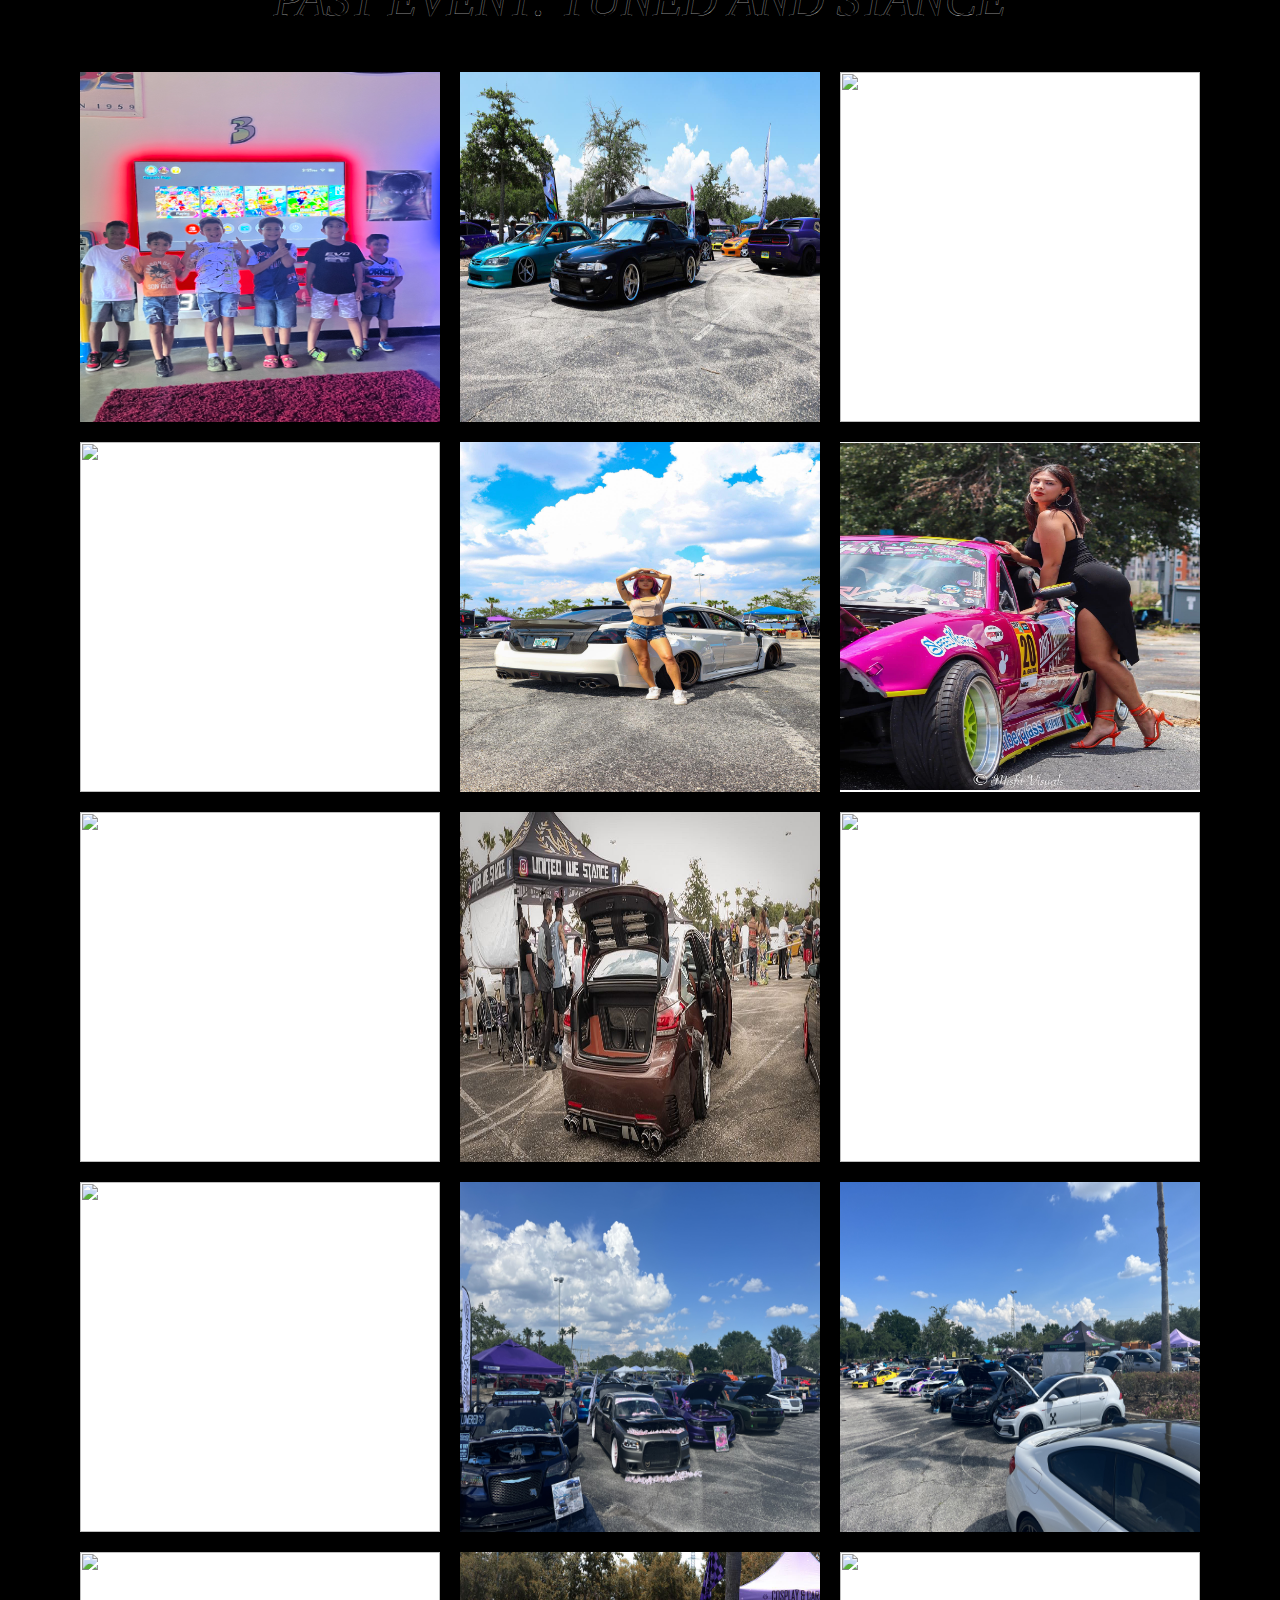
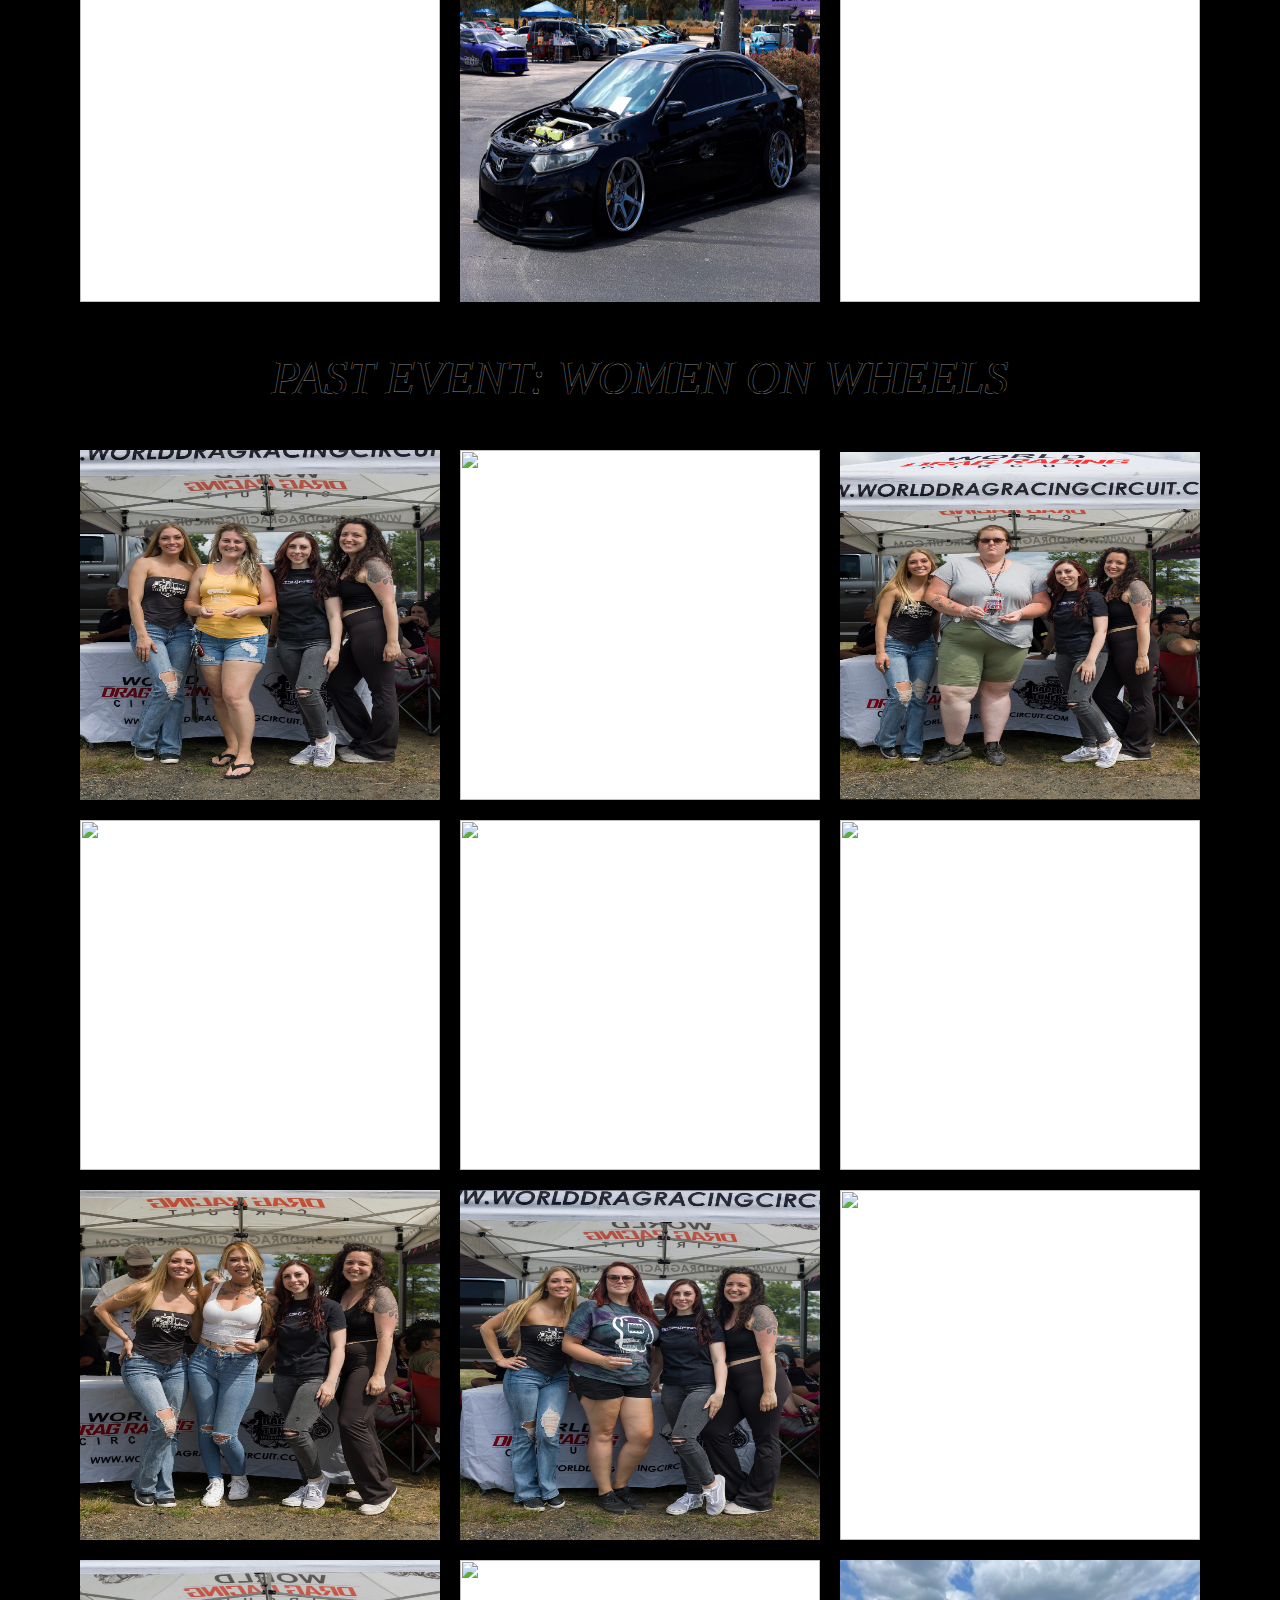
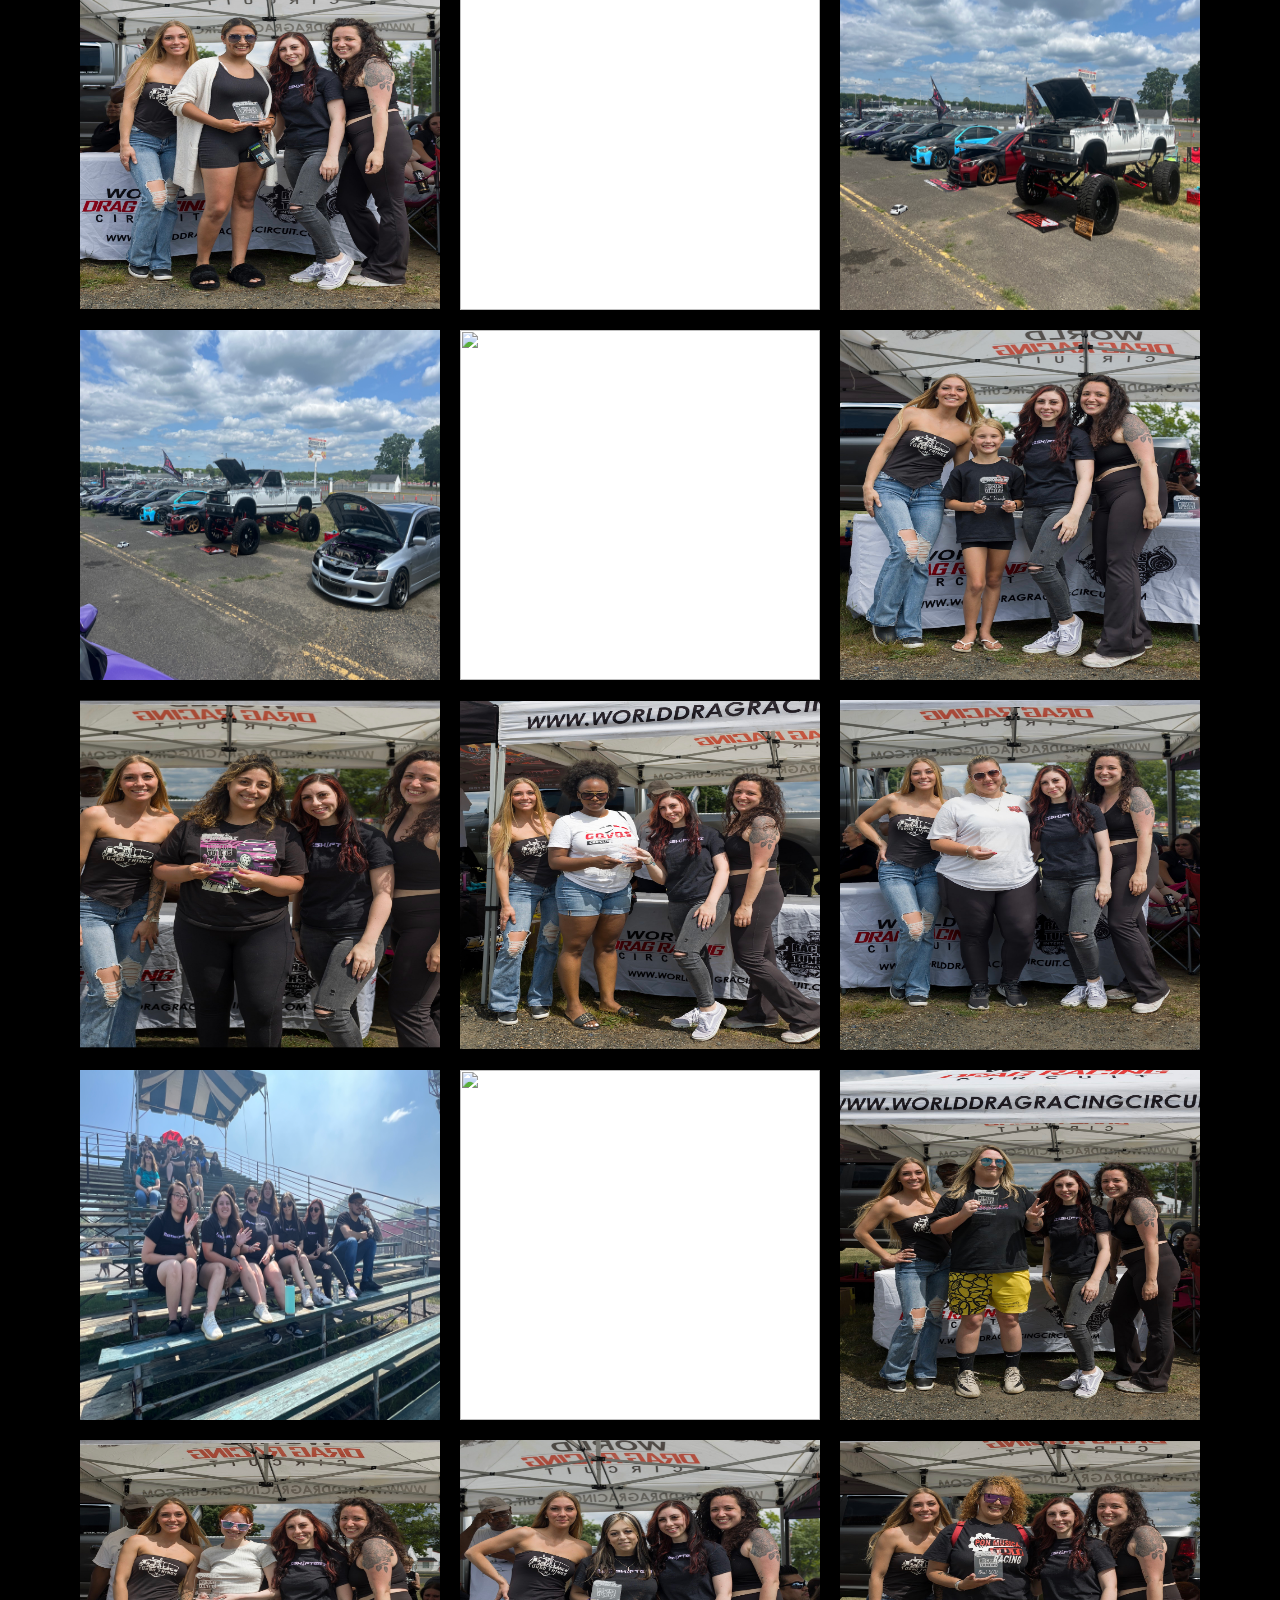
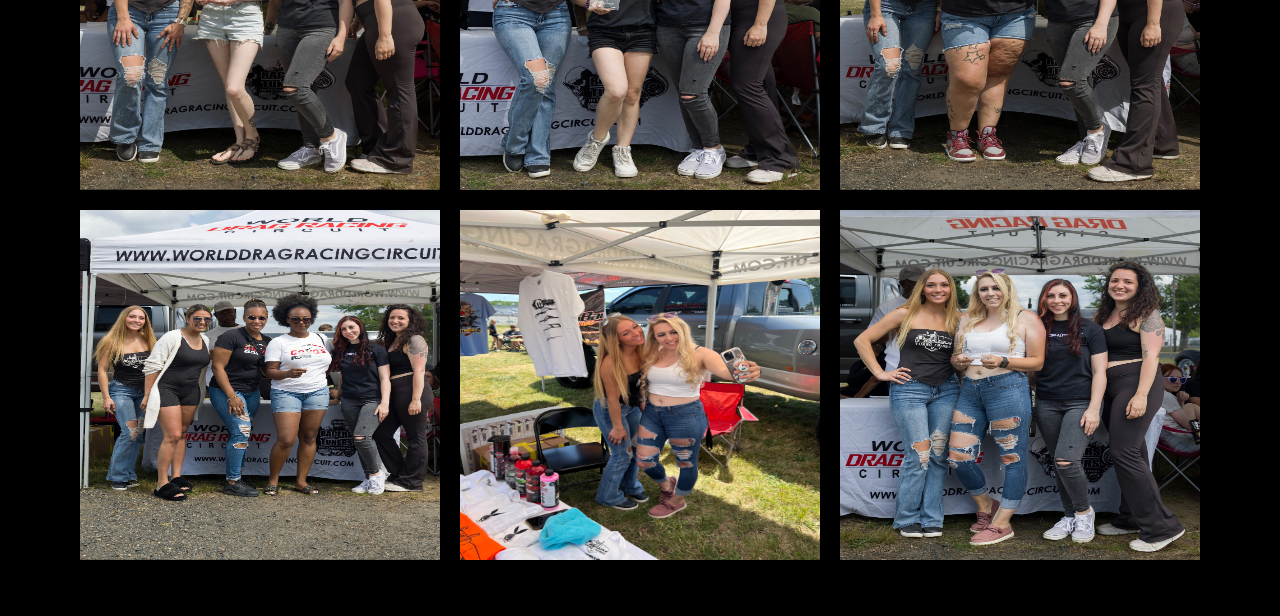
==== commit eea6c70c: "Add files via upload" ====
--- a/index.html
+++ b/index.html
@@ -75,7 +75,7 @@
           <img
             class="cursor"
             src="images/upcoming events/ignitions united1.jpeg"
-            style="width: 150px; height: 170px; float: left; object-fit: cover"
+            style="width: 95%; height: 170px; float: left; object-fit: cover"
             onclick="currentSlide(1)"
             alt="Ignitions United"
           />
@@ -84,7 +84,7 @@
           <img
             class="cursor"
             src="images/upcoming events/all in ohio.jpg"
-            style="width: 150px; height: 170px; float: left; object-fit: cover"
+            style="width: 95%; height: 170px; float: left; object-fit: cover"
             onclick="currentSlide(2)"
             alt="All in Ohio"
           />
@@ -93,7 +93,7 @@
           <img
             class="cursor"
             src="images/upcoming events/2023-08-23-racewars.jpg"
-            style="width: 150px; height: 170px; float: left; object-fit: cover"
+            style="width: 95%; height: 170px; float: left; object-fit: cover"
             onclick="currentSlide(3)"
             alt="Racewars"
           />
@@ -102,7 +102,7 @@
           <img
             class="cursor"
             src="images/upcoming events/2023_RTWDRC_schedule.jpg"
-            style="width: 150px; height: 170px; float: left; object-fit: cover"
+            style="width: 95%; height: 170px; float: left; object-fit: cover"
             onclick="currentSlide(4)"
             alt="2023 World Drag Racing Circuit Schedule"
           />
@@ -111,7 +111,7 @@
           <img
             class="cursor"
             src="images/upcoming events/tuned and stance.jpg"
-            style="width: 150px; height: 170px; float: left; object-fit: cover"
+            style="width: 95%; height: 170px; float: left; object-fit: cover"
             onclick="currentSlide(5)"
             alt="Tuned and Stance"
           />
@@ -120,7 +120,7 @@
           <img
             class="cursor"
             src="images/upcoming events/street cars 101.jpg"
-            style="width: 150px; height: 170px; float: left; object-fit: cover"
+            style="width: 95%; height: 170px; float: left; object-fit: cover"
             onclick="currentSlide(6)"
             alt="Street Cars 101 Magazine"
           />
@@ -261,6 +261,14 @@
         <img src="images/women on wheels/girls20.jpg" alt="" />
       </div>
     </div>
+    <br />
+    <center>
+      <div class="toTop" style="padding: 5px 0px">
+        <a href="#" class="icon"
+          ><img src="images/172559_wheel_steering_icon.png" alt=""
+        /></a>
+      </div>
+    </center>
     <script>
       let slideIndex = 1;
       showSlides(slideIndex);
@@ -296,6 +304,21 @@
         curse[slideIndex - 1].className += " active";
         captionText.innerHTML = curse[slideIndex - 1].alt;
       }
+
+      // scroll up button
+      let topIcon = document.querySelector(".toTop");
+      let pageTopLocation;
+      window.addEventListener("scroll", function () {
+        pageTopLocation = window.pageYOffset;
+        if (
+          document.body.scrollTop > 25 ||
+          document.documentElement.scrollTop > 25
+        ) {
+          topIcon.style.display = "block";
+        } else {
+          topIcon.style.display = "none";
+        }
+      });
     </script>
   </body>
 </html>
--- a/index.css
+++ b/index.css
@@ -1,8 +1,13 @@
+@charset "utf-8";
+
 * {
   box-sizing: border-box;
 }
 html {
   background-color: black;
+ 
+  -webkit-font-smoothing: antialiased;
+  scroll-behavior: smooth;
 }
 /* Image container position */
 .container {
@@ -198,3 +203,29 @@
 .img-box:hover {
   cursor: pointer;
 }
+
+.toTop {
+  width: 60px;
+  height: 60px;
+  border-radius: 50%;
+  background-color: rgb(233, 1, 1);
+  position: fixed;
+  bottom: 40px;
+  right: 35px;
+  opacity: 0.6;
+  display: none;
+  box-shadow: 0 4px rgb(235, 235, 235);
+}
+
+.toTop:hover {
+  box-shadow: 0px 0px 10px 3px rgb(207, 207, 207);
+  background-color: rgb(253, 250, 85);
+  opacity: 0.8;
+  box-shadow: 0 5px rgb(255, 255, 255);
+  display: none;
+}
+.toTop:active {
+  background-color: rgb(5, 211, 32);
+  box-shadow: 0 5px rgb(255, 255, 255);
+  transform: translateY(4px);
+}
